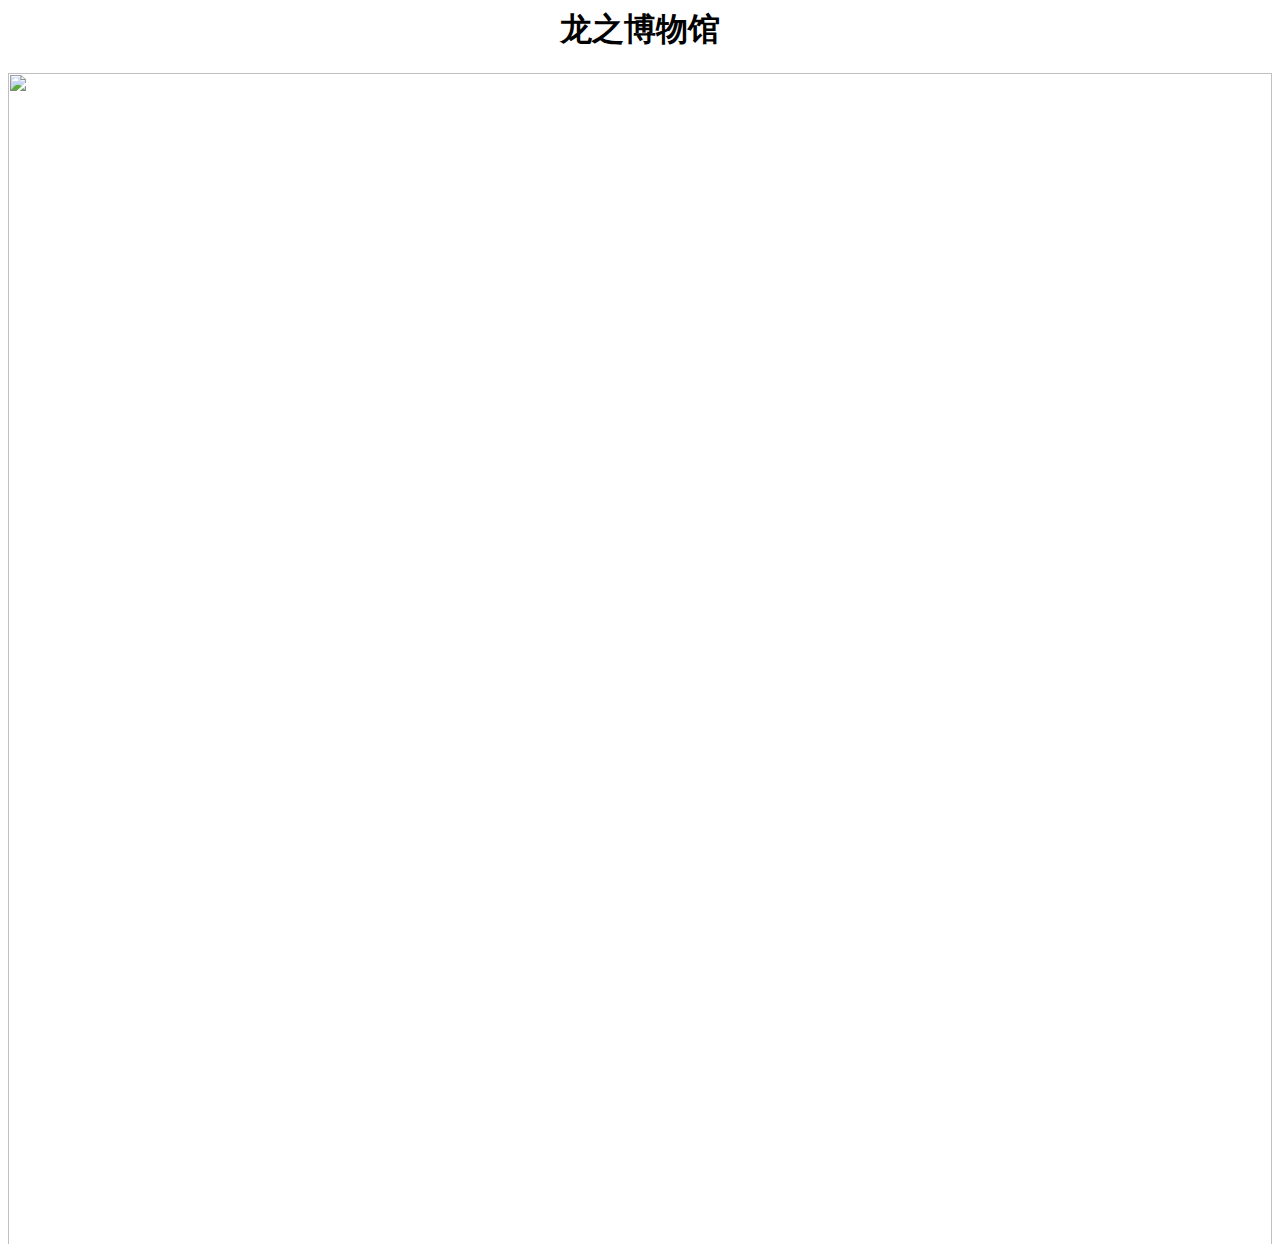
==== index.html @ 5f83c9f8 "Add files via upload" ====
<html style="height:120%;width:100%">
<style>    
.shit {
    background-image: url('forest.jpg');background-size: cover;}

</style>



<body class="shit">



<h1 text align="center">龙之博物馆</h1>
<div>

	


	<img src="1.png" width="100%" height="110%" usemap="#flowers"  style="float:middle;">
<map name="flowers">
<area     shape="rect" coords="700,800,900,1200" href="作业2.html" alt="gerbera" > 
    
</map>
    </div>
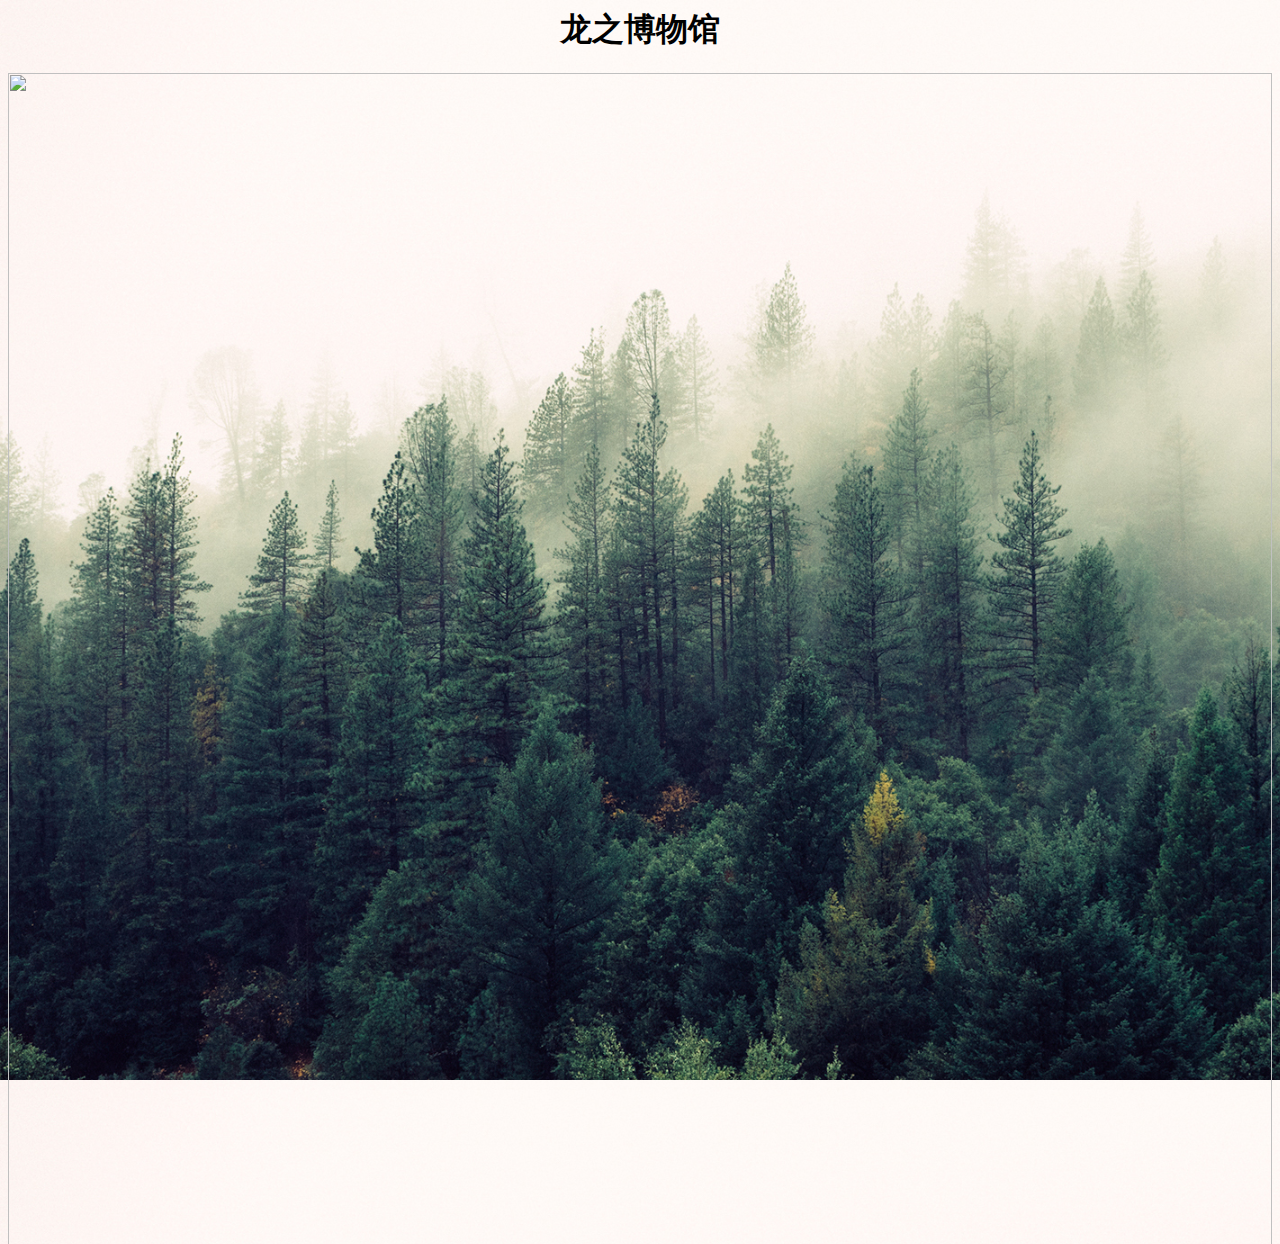
==== commit f0d22caf: "Update index.html" ====
--- a/index.html
+++ b/index.html
@@ -17,9 +17,9 @@
 	
 
 
-	<img src="1.png" width="100%" height="110%" usemap="#flowers"  style="float:middle;">
-<map name="flowers">
-<area     shape="rect" coords="700,800,900,1200" href="作业2.html" alt="gerbera" > 
+	<img src="https://raw.githubusercontent.com/1.PNG" width="100%" height="110%" usemap="#drag2024"  style="float:middle;">
+<map name="drag2024">
+<area     shape="rect" coords="435,635,845,965" href="作业2.html" > 
     
 </map>
     </div>
